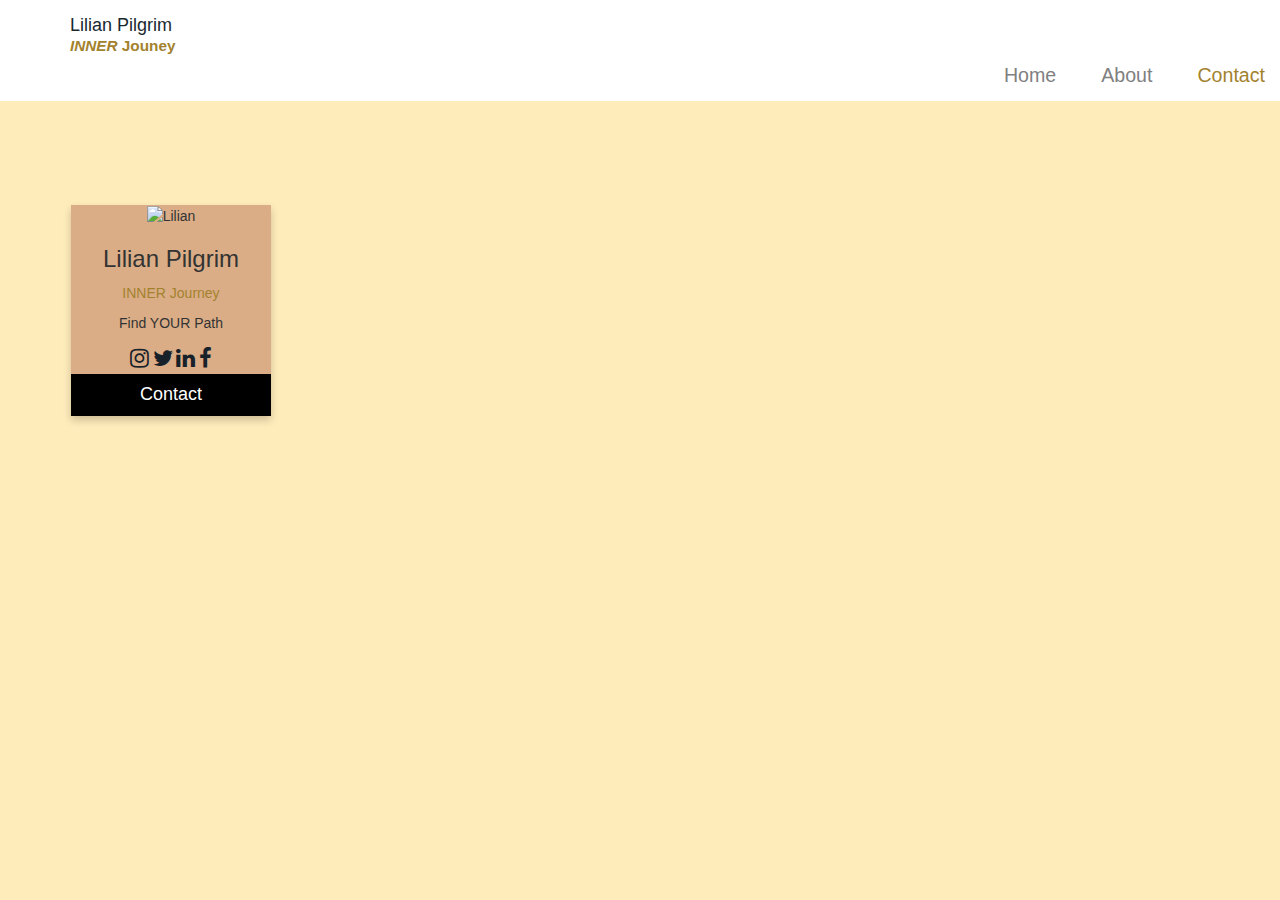
==== contact.html @ 86e019db "Index page's working" ====
<!DOCTYPE html>
<html>
<head>
  <title>Lilian Pilgrim  </title>
  <meta name="author" content="Lilian Pilgrim">
    <meta name="description" content:"Lilian Pilgrim specialise in providing information">
     <meta name="keywords" content="family constellation, systemic constellation, flower essences,
     bach flower essences, coaching, life style, lifestyle">
     <meta name="copyrigth" content="2018">
       <!make it device friendly>
     <meta name:"viewport" content="width=device-width, initial-scale=1">
     <link href="css/bootstrap.min.css" rel="stylesheet">
     <link href="styles/index.css" rel="stylesheet" type="text/css">
     <link href="styles/contact.css" rel="stylesheet" type="text/css">
</head>

<body>
  <nav class="navbar navbar-defaut navbar-fixed-top" role="navigation">
  <div class='container'>
    <!brand and toggle get grouped together for better mobile display-->
    <div class='navbar-header'>
      <button type="button" class="navbar-toggle" data-toggle='collapse' data-target='#mynavbar'>
        <span class='sr-only'>Toggle navigation</span>
        <span class="icon-bar"</span>
        <span class='icon-bar'</span>
        <span class='icon-bar'</span>
      </button>
        <a class='navbar-brand' href="contact.html">Lilian Pilgrim<br><b><small style="color:#a3822e"><em>INNER</em> Jouney</b></small></a>
        </div>
  </div>

  <div class='topnav'>
  <div class='collapse navbar-collapse' id='mynavbar'>
    <ul class='nav navbar-nav navbar-right'>
      <li><a href='index.html'>Home</a></li>
      <li><a href='about.html'>About</a></li>
      <li><a class='active' href='contact.html'>Contact</a></li>
    </ul>
 </div>
</div>
 </nav>



<div class='container'>
  <div class="row">
    <div class="col-sm-6">
      <div class="card">
        <!Profile Card>
        <!add icon libray -->
        <link rel="stylesheet" href="https://cdnjs.cloudflare.com/ajax/libs/font-awesome/4.7.0/css/font-awesome.min.css">
        <img src="images/lilian1.jpg" alt="Lilian" style="width:100%">
        <h3>Lilian Pilgrim</h3>
        <p class="title">INNER Journey</p>
        <p>Find YOUR Path</p>
        <a href="#"><i class="fa fa-instagram"></i></a>
        <a href="#"><i class="fa fa-twitter"></i></a>
        <a href="#"><i class="fa fa-linkedin"></i></a>
        <a href="#"><i class="fa fa-facebook"></i></a>
        <p><button>Contact</button></p>

      </div>
    </div>

    <div class='col-sm-6'>
      <div class="contact2">




      </div>
    </div>
  </div>
  </div>



</body>
</html>
---- styles/index.css ----
a.navbar-brand{
  color: #1a2930;
}

.navbar-defaut{
  background-color: white;
  border-color: transparent;

}


.topnav a{
  text-align: center;
  font-size: 1.4em;
  font-weight: 400;
  padding-right: 35px;
  text-decoration: none;
  margin-right: 15px;
  color: grey;

}

/*make it active when hovering*/
#mynavbar a:hover{
  background-color: transparent;
  color: #984b43;
  font-style: italic;
}

#mynavbar a.active {
  background-color: transparent;
  color: #a3822e;
}


/*welcome style on index page*/
body {
  background-color: #FFECBB;
  padding: 5px;

}

#myContainer{
  width: 800px;
  height:500px;
  position: relative;
  border: none;
  background-image: url='stephen-hocking.jpg';
  background-color: #001856;
  opacity: .7;
  border-radius: 10px;
  padding-top: 100;
  margin-top: 155px;
  margin-right: 50px;
  margin-left: auto;

}


#myContainer1{
  text-align: center;
  color: #1a2930;
  font-size:6em;
  font-family:sans-serif;
  letter-spacing: 4px;
  /*padding-top: 97px;*/
}

#path{
  text-align: center;
  word-spacing: .5px;
  color: 1a2930;
  font-size:3em;
  font-family:sans-serif;
  letter-spacing: 4px;
  /*padding-top: 97px;*/
}

#leftpage{
  font-size: 1.0em;
  margin-left:10px;

}

#thank{
  margin-top: 235px;
  margin-left:20px;
}

a.more {
  font-weight: bold;
  word-spacing: 1.5px;

  color: #36454f;
  margin-left: 69px;
  padding: 14px 25px;
  text-align: center;
  text-decoration: none;
  display: inline-block;
  border-radius: 10px;
  border-color: transparent;
}


a.more {
    background-color: #984b43;
}
---- styles/contact.css ----
.card {
    box-shadow: 0 4px 8px 0 rgba(0, 0, 0, 0.2);
    max-width: 200px;
    margin-top: 200px;
    /*margin-right: px;*/
    margin-bottom: auto;
    margin-left: 1px;
    text-align: center;
    background-color: #daad86;
}

.title {
    color: #a3822e;
    font-size: 14px;
}

button {
    border: none;
    outline: 0;
    display: inline-block;
    padding: 8px;
    color: white;
    background-color: #000;
    text-align: center;
    cursor: pointer;
    width: 100%;
    font-size: 18px;
}

a {
    text-decoration: none;
    font-size: 22px;
    color: #162129;
}

button:hover, a:hover {
    opacity: 0.7;
}
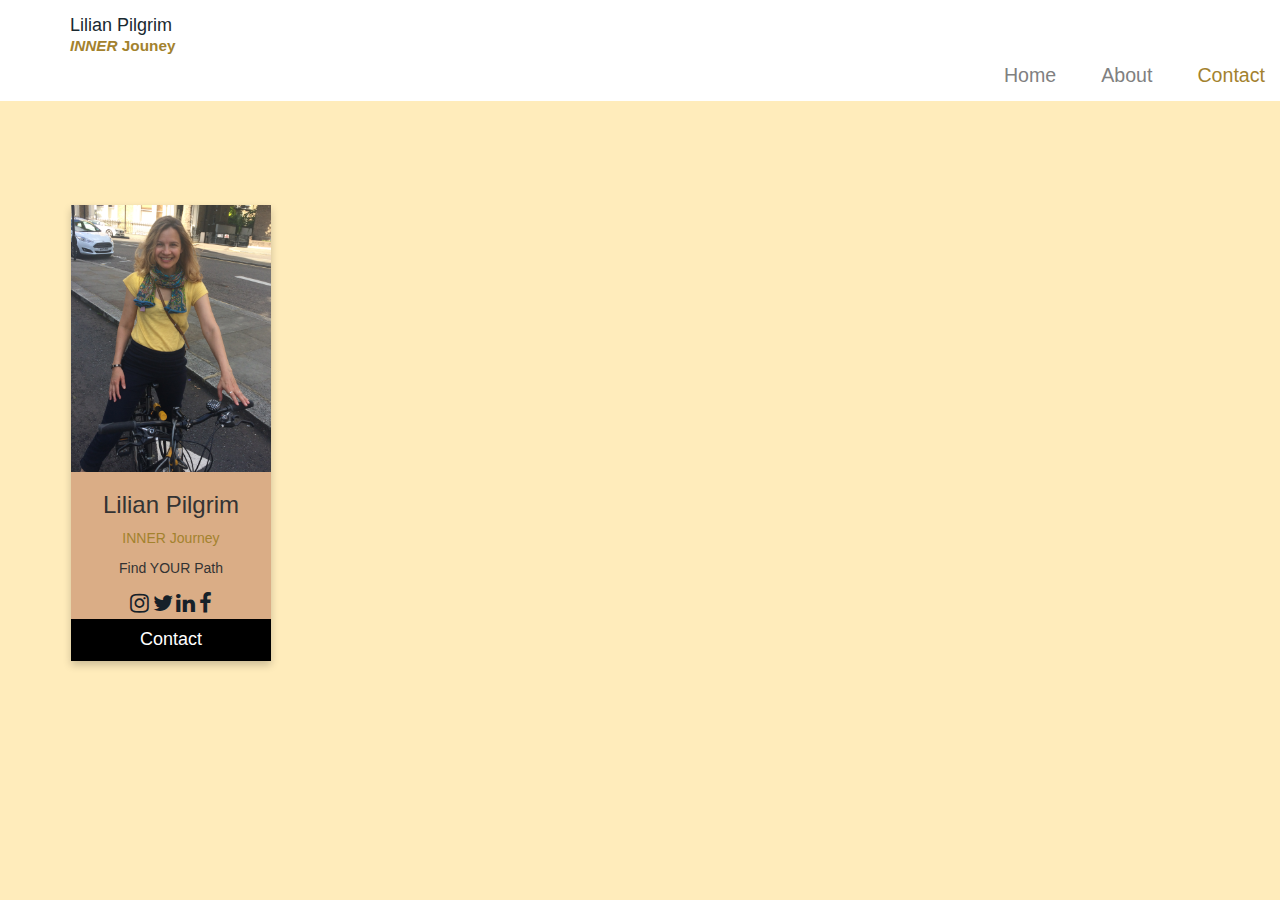
==== commit c8836f66: "picture" ====
--- a/contact.html
+++ b/contact.html
@@ -49,7 +49,7 @@
         <!Profile Card>
         <!add icon libray -->
         <link rel="stylesheet" href="https://cdnjs.cloudflare.com/ajax/libs/font-awesome/4.7.0/css/font-awesome.min.css">
-        <img src="images/lilian1.jpg" alt="Lilian" style="width:100%">
+        <img src="images/Lilian1.JPG" alt="Lilian" style="width:100%">
         <h3>Lilian Pilgrim</h3>
         <p class="title">INNER Journey</p>
         <p>Find YOUR Path</p>
